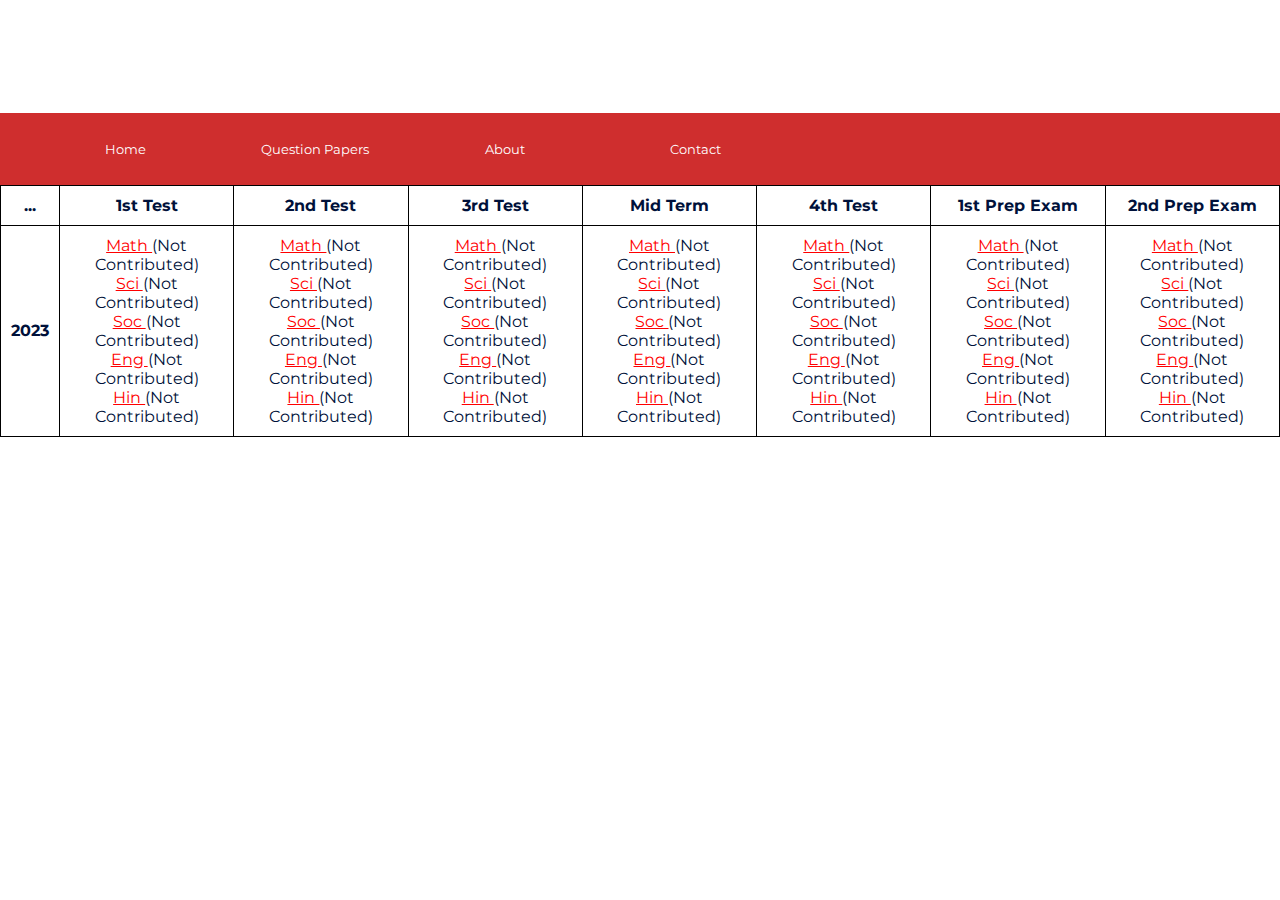
==== qp.html @ ab99a5bb "Add files via upload" ====
<!DOCTYPE html>
<html lang="en">
<head>
    <meta charset="UTF-8">
    <meta name="viewport" content="width=device-width, initial-scale=1.0">
    <title>Home</title>
    <link rel="stylesheet" href="/styles/style.css">
    <link rel="preconnect" href="https://fonts.googleapis.com">
    <link rel="preconnect" href="https://fonts.gstatic.com" crossorigin>
    <link href="https://fonts.googleapis.com/css2?family=Montserrat:ital,wght@0,100..900;1,100..900&display=swap" rel="stylesheet"></head>
<body>
    <div class="title-bar">
        <div class="logo"></div>
    </div>
    <div class="nav-bar">
        <div class="nav-gap0"></div>
        <button class="home-text">Home</button>
        <div class="nav-gap"></div>
        <button class="home-text">Question Papers</button>
        <div class="nav-gap"></div>
        <button class="home-text">About</button>
        <div class="nav-gap"></div>
        <button class="home-text">Contact</button>
    </div>
    <div class="table-box">
        <table>
            <tr>
                <th>...</th>
                <th>1st Test</th>
                <th>2nd Test</th>
                <th>3rd Test</th>
                <th>Mid Term</th>
                <th>4th Test</th>
                <th>1st Prep Exam</th>
                <th>2nd Prep Exam</th>
            </tr>
            <tr>
                <th>2023</th>
                <td><a href="#" class="no">Math </a>(Not Contributed)<br><a href="#" class="no">Sci </a>(Not Contributed)<br><a href="#" class="no">Soc </a>(Not Contributed)<br><a href="#" class="no">Eng </a>(Not Contributed)<br><a href="#" class="no">Hin </a>(Not Contributed)</td>
                <td><a href="#" class="no">Math </a>(Not Contributed)<br><a href="#" class="no">Sci </a>(Not Contributed)<br><a href="#" class="no">Soc </a>(Not Contributed)<br><a href="#" class="no">Eng </a>(Not Contributed)<br><a href="#" class="no">Hin </a>(Not Contributed)</td>
                <td><a href="#" class="no">Math </a>(Not Contributed)<br><a href="#" class="no">Sci </a>(Not Contributed)<br><a href="#" class="no">Soc </a>(Not Contributed)<br><a href="#" class="no">Eng </a>(Not Contributed)<br><a href="#" class="no">Hin </a>(Not Contributed)</td>
                <td><a href="#" class="no">Math </a>(Not Contributed)<br><a href="#" class="no">Sci </a>(Not Contributed)<br><a href="#" class="no">Soc </a>(Not Contributed)<br><a href="#" class="no">Eng </a>(Not Contributed)<br><a href="#" class="no">Hin </a>(Not Contributed)</td>
                <td><a href="#" class="no">Math </a>(Not Contributed)<br><a href="#" class="no">Sci </a>(Not Contributed)<br><a href="#" class="no">Soc </a>(Not Contributed)<br><a href="#" class="no">Eng </a>(Not Contributed)<br><a href="#" class="no">Hin </a>(Not Contributed)</td>
                <td><a href="#" class="no">Math </a>(Not Contributed)<br><a href="#" class="no">Sci </a>(Not Contributed)<br><a href="#" class="no">Soc </a>(Not Contributed)<br><a href="#" class="no">Eng </a>(Not Contributed)<br><a href="#" class="no">Hin </a>(Not Contributed)</td>
                <td><a href="#" class="no">Math </a>(Not Contributed)<br><a href="#" class="no">Sci </a>(Not Contributed)<br><a href="#" class="no">Soc </a>(Not Contributed)<br><a href="#" class="no">Eng </a>(Not Contributed)<br><a href="#" class="no">Hin </a>(Not Contributed)</td>
            </tr>
        </table>        
    </div>
</body>
</html>
---- styles/style.css ----
body{
    font-family: Montserrat;
    background-color: white;
    color: #00113a;
    padding: 0px;
    margin: 0px;
}

.title-bar{
    height: 12.5vh;
    width: 100pvh;
    background-color: white
}

.nav-bar{
    height: 8vh;
    width: 100pvh;
    display: flex;
    background-color: #cf2e2e;
}

button{
    background-color: transparent;
    border: 0;
    color: white;
    font-family: Montserrat;
    width: 150px;
}

.nav-gap{
    width: 40px;
}.nav-gap0{
    width: 50px;
}

button:hover{
    background-color: #b92727;
}

.what-is-this, .what-we-need, .what-is-this, .how-to-download{
    padding: 30px;
    padding-right: 60px;
    width: 800px;
    text-align: left;
}

.home-page, .home-page2{
    display: flex;
}

th{
    padding: 50px;
}
td{
    padding: 20px;
}

table, th, td {
    border: 1px solid black; /* Sets a solid black border for table, headers, and cells */
    border-collapse: collapse; /* Ensures borders are not doubled */
}
th, td {
    padding: 10px; /* Adds padding inside cells for readability */
    text-align: center; /* Centers text in each cell */
}

.no{
    color: red;
}

.yes{
    color: green;
}
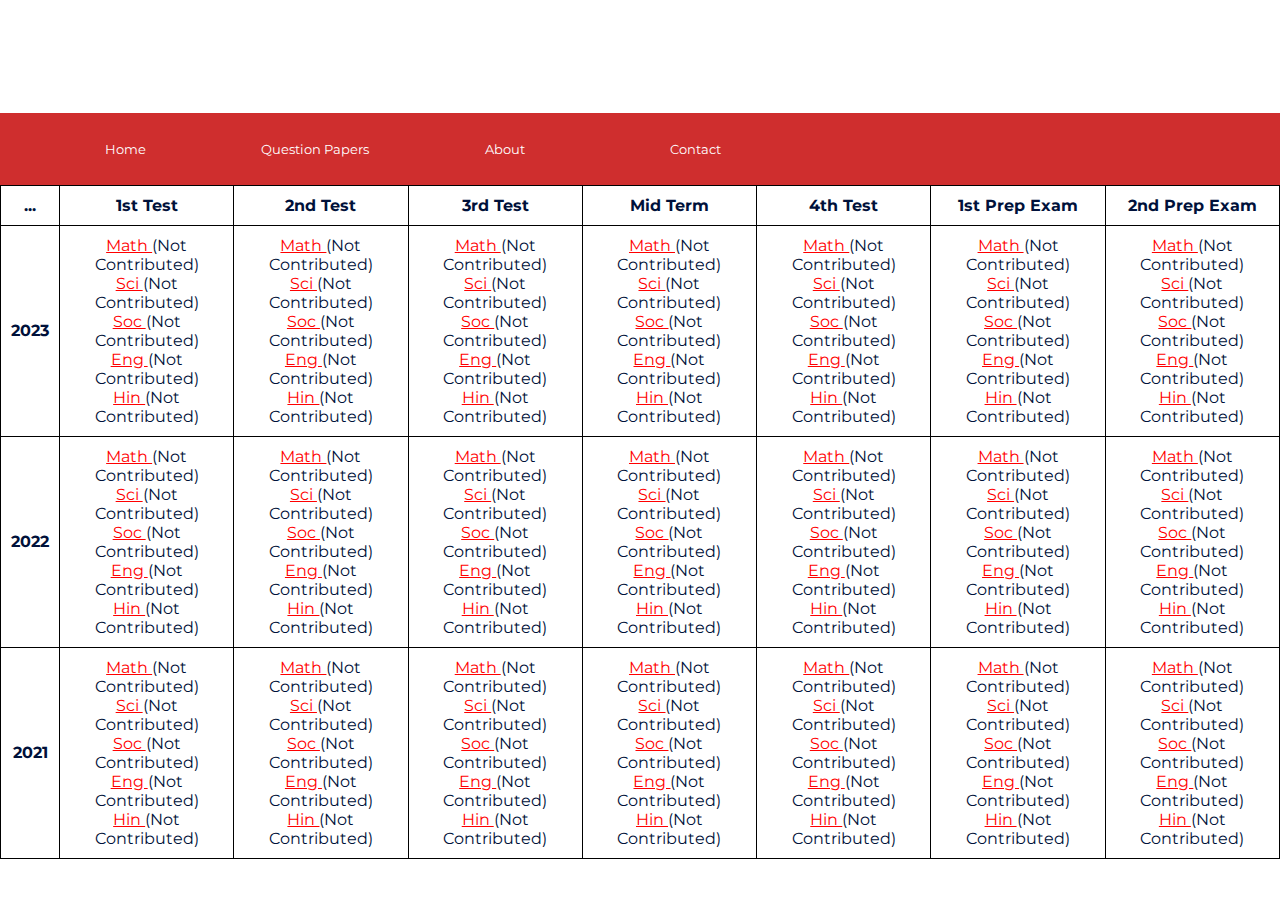
==== commit 344e1f96: "Update qp.html" ====
--- a/qp.html
+++ b/qp.html
@@ -4,7 +4,7 @@
     <meta charset="UTF-8">
     <meta name="viewport" content="width=device-width, initial-scale=1.0">
     <title>Home</title>
-    <link rel="stylesheet" href="/styles/style.css">
+    <link rel="stylesheet" href="styles/style.css">
     <link rel="preconnect" href="https://fonts.googleapis.com">
     <link rel="preconnect" href="https://fonts.gstatic.com" crossorigin>
     <link href="https://fonts.googleapis.com/css2?family=Montserrat:ital,wght@0,100..900;1,100..900&display=swap" rel="stylesheet"></head>
@@ -43,8 +43,28 @@
                 <td><a href="#" class="no">Math </a>(Not Contributed)<br><a href="#" class="no">Sci </a>(Not Contributed)<br><a href="#" class="no">Soc </a>(Not Contributed)<br><a href="#" class="no">Eng </a>(Not Contributed)<br><a href="#" class="no">Hin </a>(Not Contributed)</td>
                 <td><a href="#" class="no">Math </a>(Not Contributed)<br><a href="#" class="no">Sci </a>(Not Contributed)<br><a href="#" class="no">Soc </a>(Not Contributed)<br><a href="#" class="no">Eng </a>(Not Contributed)<br><a href="#" class="no">Hin </a>(Not Contributed)</td>
                 <td><a href="#" class="no">Math </a>(Not Contributed)<br><a href="#" class="no">Sci </a>(Not Contributed)<br><a href="#" class="no">Soc </a>(Not Contributed)<br><a href="#" class="no">Eng </a>(Not Contributed)<br><a href="#" class="no">Hin </a>(Not Contributed)</td>
+            </tr>
+            <tr>
+                <th>2022</th>
+                <td><a href="#" class="no">Math </a>(Not Contributed)<br><a href="#" class="no">Sci </a>(Not Contributed)<br><a href="#" class="no">Soc </a>(Not Contributed)<br><a href="#" class="no">Eng </a>(Not Contributed)<br><a href="#" class="no">Hin </a>(Not Contributed)</td>
+                <td><a href="#" class="no">Math </a>(Not Contributed)<br><a href="#" class="no">Sci </a>(Not Contributed)<br><a href="#" class="no">Soc </a>(Not Contributed)<br><a href="#" class="no">Eng </a>(Not Contributed)<br><a href="#" class="no">Hin </a>(Not Contributed)</td>
+                <td><a href="#" class="no">Math </a>(Not Contributed)<br><a href="#" class="no">Sci </a>(Not Contributed)<br><a href="#" class="no">Soc </a>(Not Contributed)<br><a href="#" class="no">Eng </a>(Not Contributed)<br><a href="#" class="no">Hin </a>(Not Contributed)</td>
+                <td><a href="#" class="no">Math </a>(Not Contributed)<br><a href="#" class="no">Sci </a>(Not Contributed)<br><a href="#" class="no">Soc </a>(Not Contributed)<br><a href="#" class="no">Eng </a>(Not Contributed)<br><a href="#" class="no">Hin </a>(Not Contributed)</td>
+                <td><a href="#" class="no">Math </a>(Not Contributed)<br><a href="#" class="no">Sci </a>(Not Contributed)<br><a href="#" class="no">Soc </a>(Not Contributed)<br><a href="#" class="no">Eng </a>(Not Contributed)<br><a href="#" class="no">Hin </a>(Not Contributed)</td>
+                <td><a href="#" class="no">Math </a>(Not Contributed)<br><a href="#" class="no">Sci </a>(Not Contributed)<br><a href="#" class="no">Soc </a>(Not Contributed)<br><a href="#" class="no">Eng </a>(Not Contributed)<br><a href="#" class="no">Hin </a>(Not Contributed)</td>
+                <td><a href="#" class="no">Math </a>(Not Contributed)<br><a href="#" class="no">Sci </a>(Not Contributed)<br><a href="#" class="no">Soc </a>(Not Contributed)<br><a href="#" class="no">Eng </a>(Not Contributed)<br><a href="#" class="no">Hin </a>(Not Contributed)</td>
+            </tr>
+            <tr>
+                <th>2021</th>
+                <td><a href="#" class="no">Math </a>(Not Contributed)<br><a href="#" class="no">Sci </a>(Not Contributed)<br><a href="#" class="no">Soc </a>(Not Contributed)<br><a href="#" class="no">Eng </a>(Not Contributed)<br><a href="#" class="no">Hin </a>(Not Contributed)</td>
+                <td><a href="#" class="no">Math </a>(Not Contributed)<br><a href="#" class="no">Sci </a>(Not Contributed)<br><a href="#" class="no">Soc </a>(Not Contributed)<br><a href="#" class="no">Eng </a>(Not Contributed)<br><a href="#" class="no">Hin </a>(Not Contributed)</td>
+                <td><a href="#" class="no">Math </a>(Not Contributed)<br><a href="#" class="no">Sci </a>(Not Contributed)<br><a href="#" class="no">Soc </a>(Not Contributed)<br><a href="#" class="no">Eng </a>(Not Contributed)<br><a href="#" class="no">Hin </a>(Not Contributed)</td>
+                <td><a href="#" class="no">Math </a>(Not Contributed)<br><a href="#" class="no">Sci </a>(Not Contributed)<br><a href="#" class="no">Soc </a>(Not Contributed)<br><a href="#" class="no">Eng </a>(Not Contributed)<br><a href="#" class="no">Hin </a>(Not Contributed)</td>
+                <td><a href="#" class="no">Math </a>(Not Contributed)<br><a href="#" class="no">Sci </a>(Not Contributed)<br><a href="#" class="no">Soc </a>(Not Contributed)<br><a href="#" class="no">Eng </a>(Not Contributed)<br><a href="#" class="no">Hin </a>(Not Contributed)</td>
+                <td><a href="#" class="no">Math </a>(Not Contributed)<br><a href="#" class="no">Sci </a>(Not Contributed)<br><a href="#" class="no">Soc </a>(Not Contributed)<br><a href="#" class="no">Eng </a>(Not Contributed)<br><a href="#" class="no">Hin </a>(Not Contributed)</td>
+                <td><a href="#" class="no">Math </a>(Not Contributed)<br><a href="#" class="no">Sci </a>(Not Contributed)<br><a href="#" class="no">Soc </a>(Not Contributed)<br><a href="#" class="no">Eng </a>(Not Contributed)<br><a href="#" class="no">Hin </a>(Not Contributed)</td>
             </tr>
         </table>        
     </div>
 </body>
-</html>+</html>
